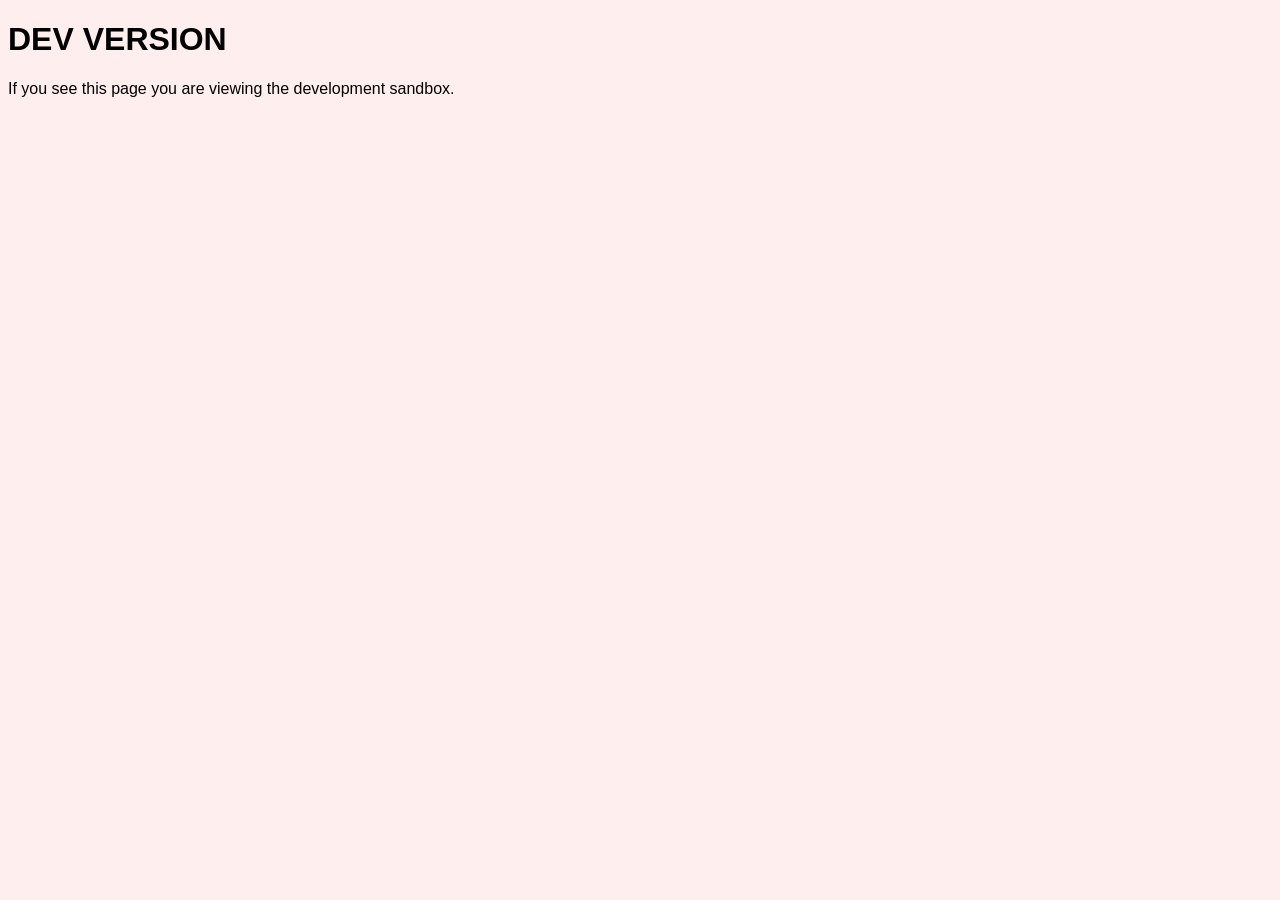
==== dev/index.html @ f00dd91d "Create index.html" ====
<!DOCTYPE html>
<html>
<head>
<title>DEV TRACKER</title>
</head>

<body style="font-family:Arial;background:#ffeeee">

<h1>DEV VERSION</h1>
<p>If you see this page you are viewing the development sandbox.</p>

</body>
</html>
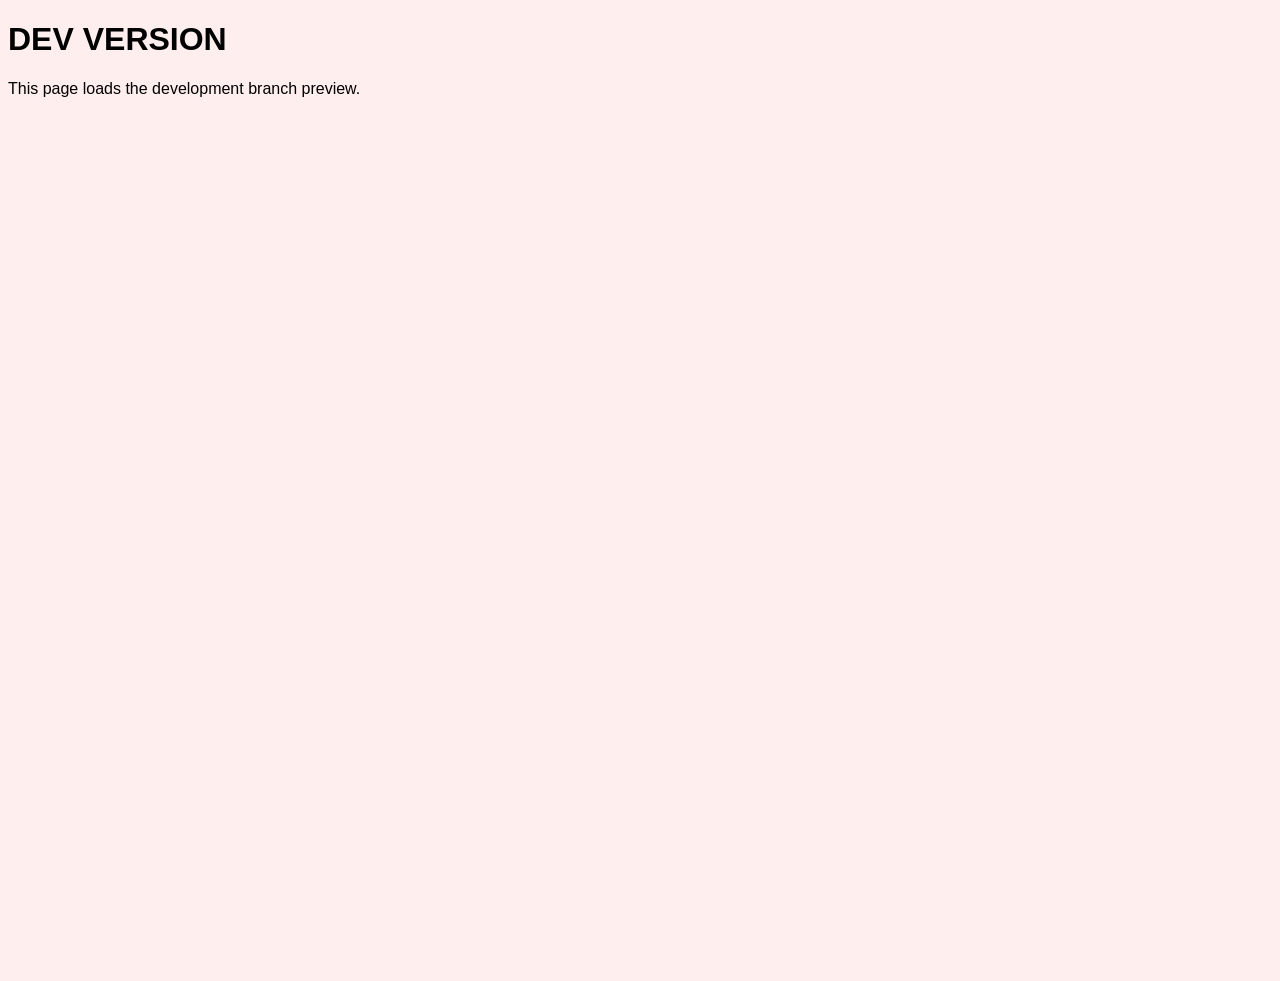
==== commit fb51e8cf: "Update index.html" ====
--- a/dev/index.html
+++ b/dev/index.html
@@ -2,12 +2,18 @@
 <html>
 <head>
 <title>DEV TRACKER</title>
+<meta charset="UTF-8">
 </head>
 
 <body style="font-family:Arial;background:#ffeeee">
 
 <h1>DEV VERSION</h1>
-<p>If you see this page you are viewing the development sandbox.</p>
+<p>This page loads the development branch preview.</p>
+
+<iframe 
+src="https://rawcdn.githack.com/<rkopcik>/<Mosaic-Tracker>/dev/index.html"
+style="width:100%;height:95vh;border:none;">
+</iframe>
 
 </body>
 </html>
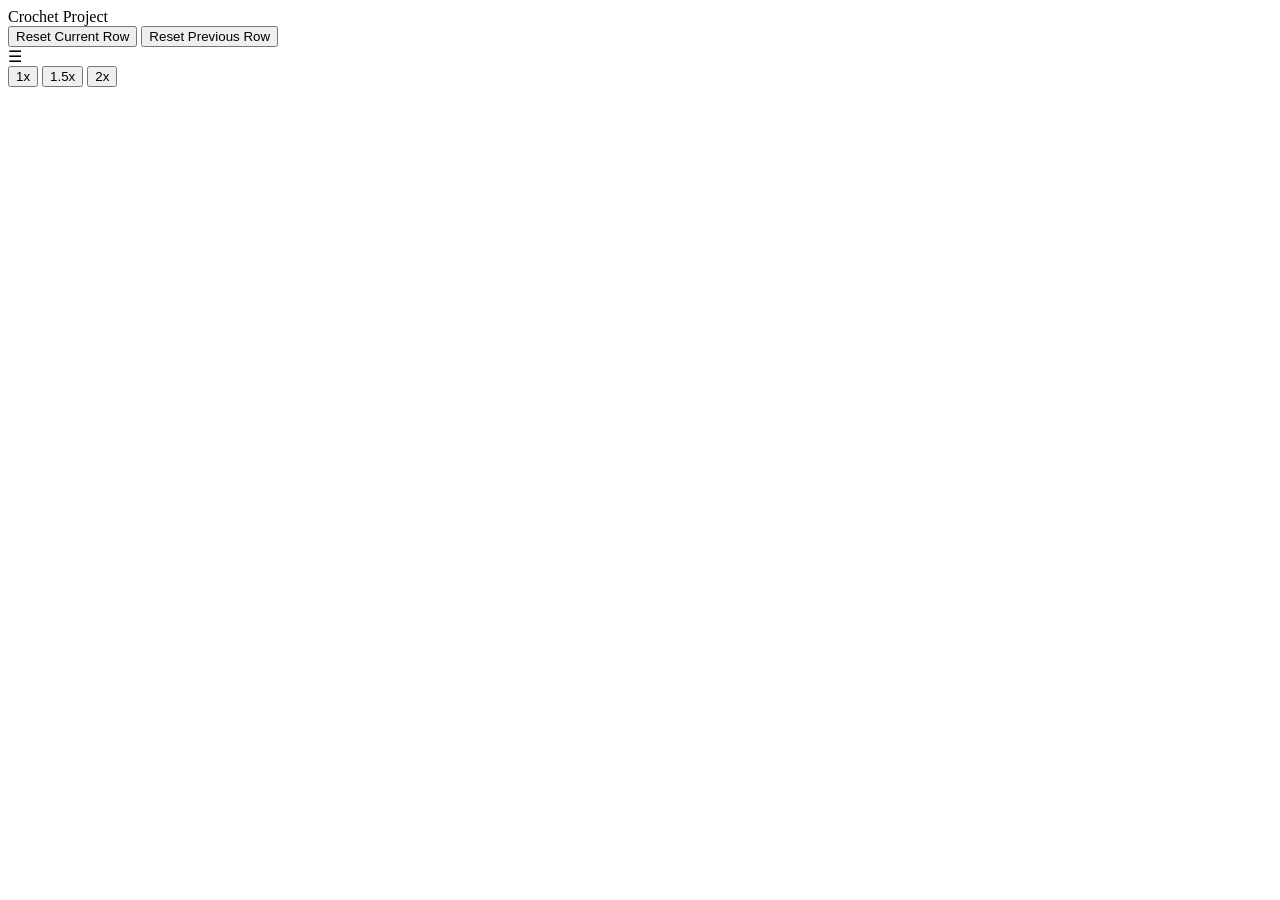
==== commit c86a5407: "Update index.html" ====
--- a/dev/index.html
+++ b/dev/index.html
@@ -1,19 +1,48 @@
-<!DOCTYPE html>
-<html>
 <head>
-<title>DEV TRACKER</title>
 <meta charset="UTF-8">
+<title>Mosaic Crochet Tracker</title>
+
+<link rel="stylesheet" href="style.css">
+
 </head>
 
-<body style="font-family:Arial;background:#ffeeee">
+<body>
 
-<h1>DEV VERSION</h1>
-<p>This page loads the development branch preview.</p>
+<div id="dashboard">
 
-<iframe 
-src="https://rawcdn.githack.com/<rkopcik>/<Mosaic-Tracker>/dev/index.html"
-style="width:100%;height:95vh;border:none;">
-</iframe>
+<div id="dashLeft">
+<div id="dashProject">Crochet Project</div>
+<div id="dashColor"></div>
+<div id="dashGoal"></div>
+<div id="dashRow"></div>
+
+<div id="dashResetButtons">
+<button onclick="resetRow(currentRow)">Reset Current Row</button>
+<button onclick="resetPreviousRow()">Reset Previous Row</button>
+</div>
+
+</div>
+
+
+<div id="dashRight">
+
+<div id="dashMenu">☰</div>
+<div id="dashStitches"></div>
+<div id="dashGoalTime"></div>
+<div id="dashProjectTime"></div>
+
+<div id="dashZoomButtons">
+<button onclick="setZoom(1)">1x</button>
+<button onclick="setZoom(1.5)">1.5x</button>
+<button onclick="setZoom(2)">2x</button>
+</div>
+
+</div>
+
+</div>
+
+<div id="tracker"></div>
+
+<script src="app.js"></script>
 
 </body>
-</html>
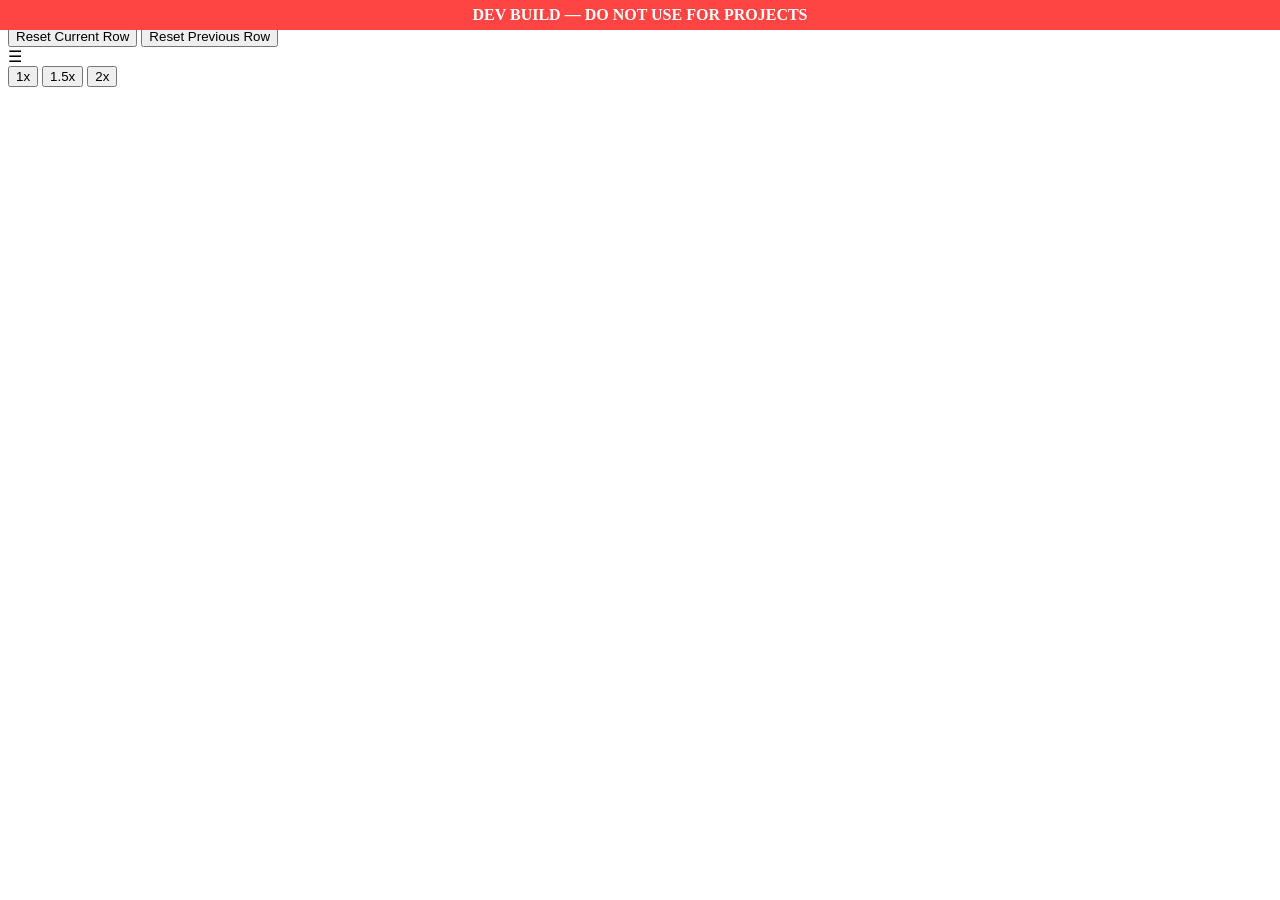
==== commit 8e27250c: "Update index.html" ====
--- a/dev/index.html
+++ b/dev/index.html
@@ -7,7 +7,20 @@
 </head>
 
 <body>
-
+<div style="
+position:fixed;
+top:0;
+left:0;
+right:0;
+background:#ff4444;
+color:white;
+text-align:center;
+padding:6px;
+font-weight:bold;
+z-index:9999;
+">
+DEV BUILD — DO NOT USE FOR PROJECTS
+</div>
 <div id="dashboard">
 
 <div id="dashLeft">
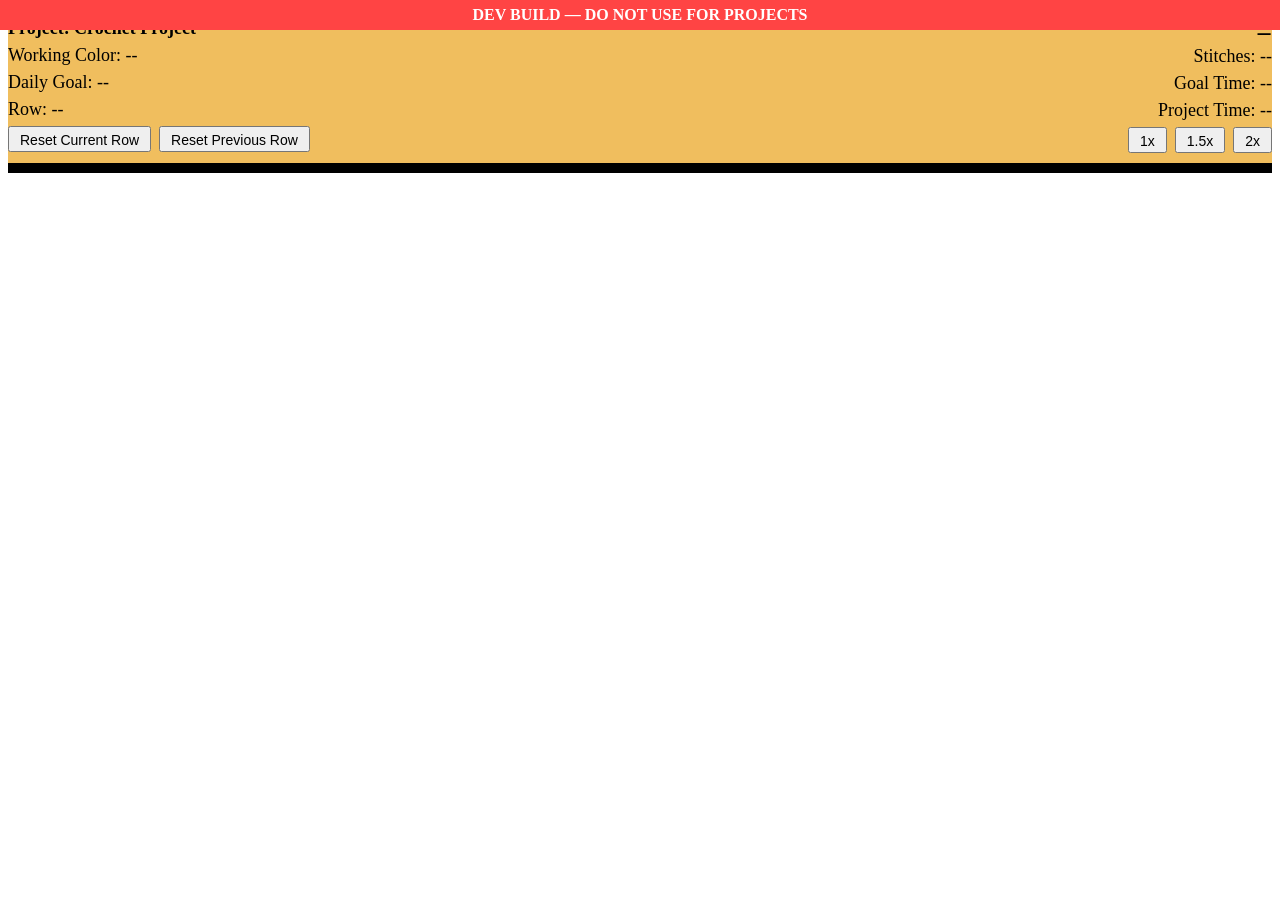
==== commit d56c6307: "Update index.html" ====
--- a/dev/index.html
+++ b/dev/index.html
@@ -1,12 +1,16 @@
+<!DOCTYPE html>
+<html>
+
 <head>
 <meta charset="UTF-8">
 <title>Mosaic Crochet Tracker</title>
 
-<link rel="stylesheet" href="style.css">
+<link rel="stylesheet" href="../style.css">
 
 </head>
 
 <body>
+
 <div style="
 position:fixed;
 top:0;
@@ -21,9 +25,11 @@
 ">
 DEV BUILD — DO NOT USE FOR PROJECTS
 </div>
+
 <div id="dashboard">
 
 <div id="dashLeft">
+
 <div id="dashProject">Crochet Project</div>
 <div id="dashColor"></div>
 <div id="dashGoal"></div>
@@ -56,6 +62,8 @@
 
 <div id="tracker"></div>
 
-<script src="app.js"></script>
+<script src="../app.js"></script>
 
 </body>
+
+</html>
--- a/style.css
+++ b/style.css
@@ -0,0 +1,106 @@
+/* rebuild */
+#dashboard{
+background:red;
+}
+{
+font-family:Arial,sans-serif;
+margin:20px;
+max-width:100%;
+overflow-x:hidden;
+zoom:2;
+}
+
+/* DASHBOARD */
+
+#dashboard{
+position:sticky;
+top:0;
+z-index:1000;
+
+display:flex;
+justify-content:space-between;
+align-items:flex-start;
+
+padding:10px 0;
+background:#F0BE5E;
+border-bottom:10px solid black;
+
+font-size:18px;
+}
+
+/* LEFT COLUMN */
+
+#dashLeft{
+display:flex;
+flex-direction:column;
+gap:6px;
+}
+
+/* RIGHT COLUMN */
+
+#dashRight{
+display:flex;
+flex-direction:column;
+gap:6px;
+align-items:flex-end;
+text-align:right;
+}
+
+/* PROJECT TITLE */
+
+#dashProject{
+font-weight:bold;
+}
+
+/* BUTTON ROWS */
+
+#dashResetButtons,
+#dashZoomButtons{
+display:flex;
+gap:8px;
+}
+
+/* BUTTON SIZE */
+
+#dashResetButtons button,
+#dashZoomButtons button{
+height:26px;
+padding:4px 10px;
+font-size:14px;
+margin:0;
+}
+
+/* tracker */
+
+.steps{
+display:flex;
+flex-wrap:wrap;
+gap:10px;
+}
+
+.step{
+border:1px solid black;
+padding:12px 16px;
+cursor:pointer;
+font-weight:bold;
+font-size:18px;
+background:white;
+}
+
+.done{
+opacity:.35;
+}
+
+.current{
+background:#fff3a0;
+}
+
+.row-small{
+opacity:.4;
+font-size:14px;
+margin-top:10px;
+}
+
+.row{
+margin-top:20px;
+}
